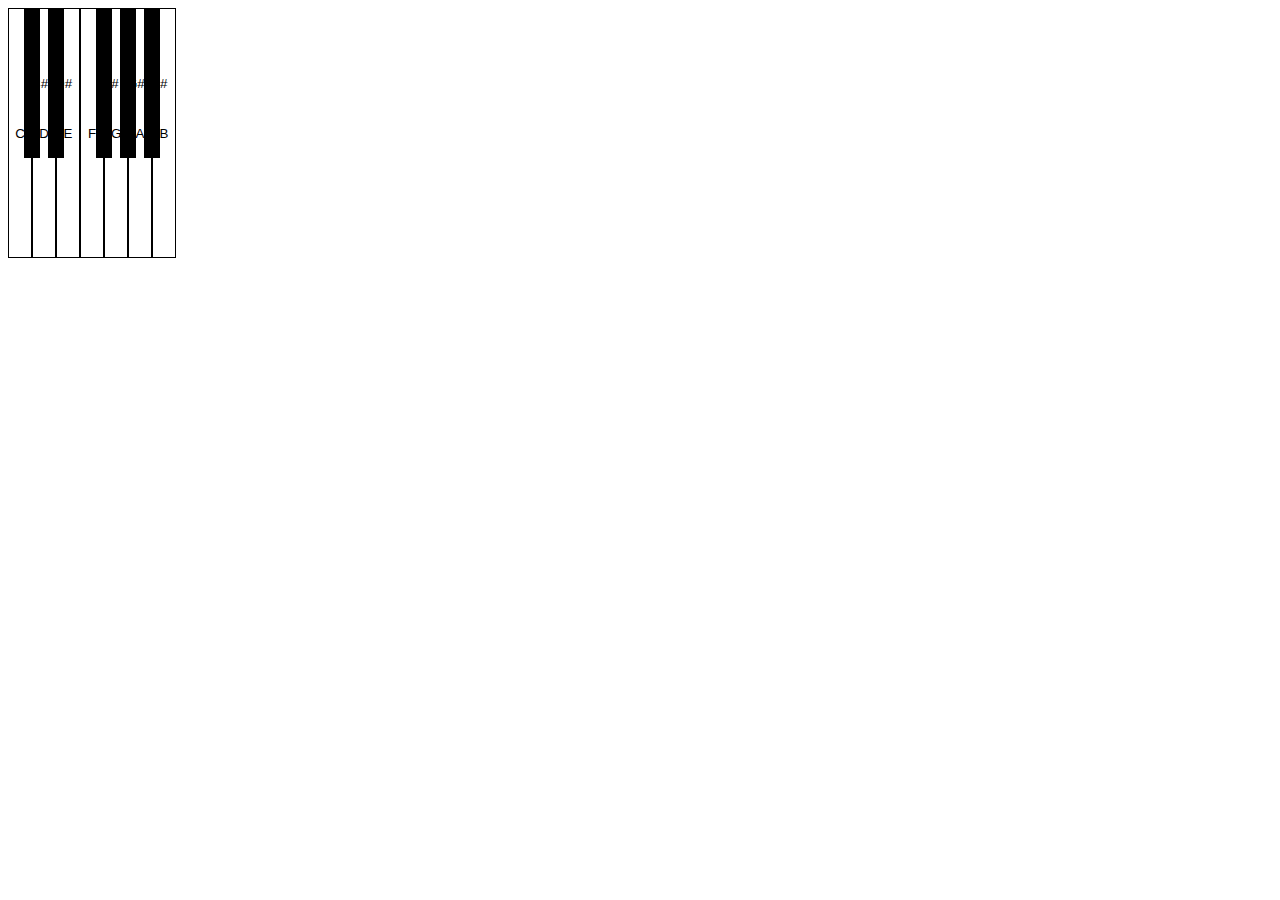
==== complete/index.html @ 7f5a0fed "WIP final app" ====
<!DOCTYPE html>
<html>
	<head>
		<meta charset="utf-8" />
		<title>Synthesising Sounds</title>
		<link rel="stylesheet" href="index.css" />
	</head>
	<body>
		<section class="keyboard">
		</section>

		<template id="key-template">
			<button class="keyboard__key" data-frequency="">
			</button>
		</template>

		<script src="namespace.js"></script>
		<script src="keyboard.js"></script>
		<script src="index.js"></script>
	</body>
</html>
---- complete/index.css ----
.keyboard {
    position: relative;
}

.keyboard__key {
    width: 24px;
    height: 250px;
    background: white;
    border: 1px solid black;
}

.keyboard__key--sharp {
    height: 150px;
    width: 16px;
    margin-left: -8px;
    position: absolute;
    background: black;
}
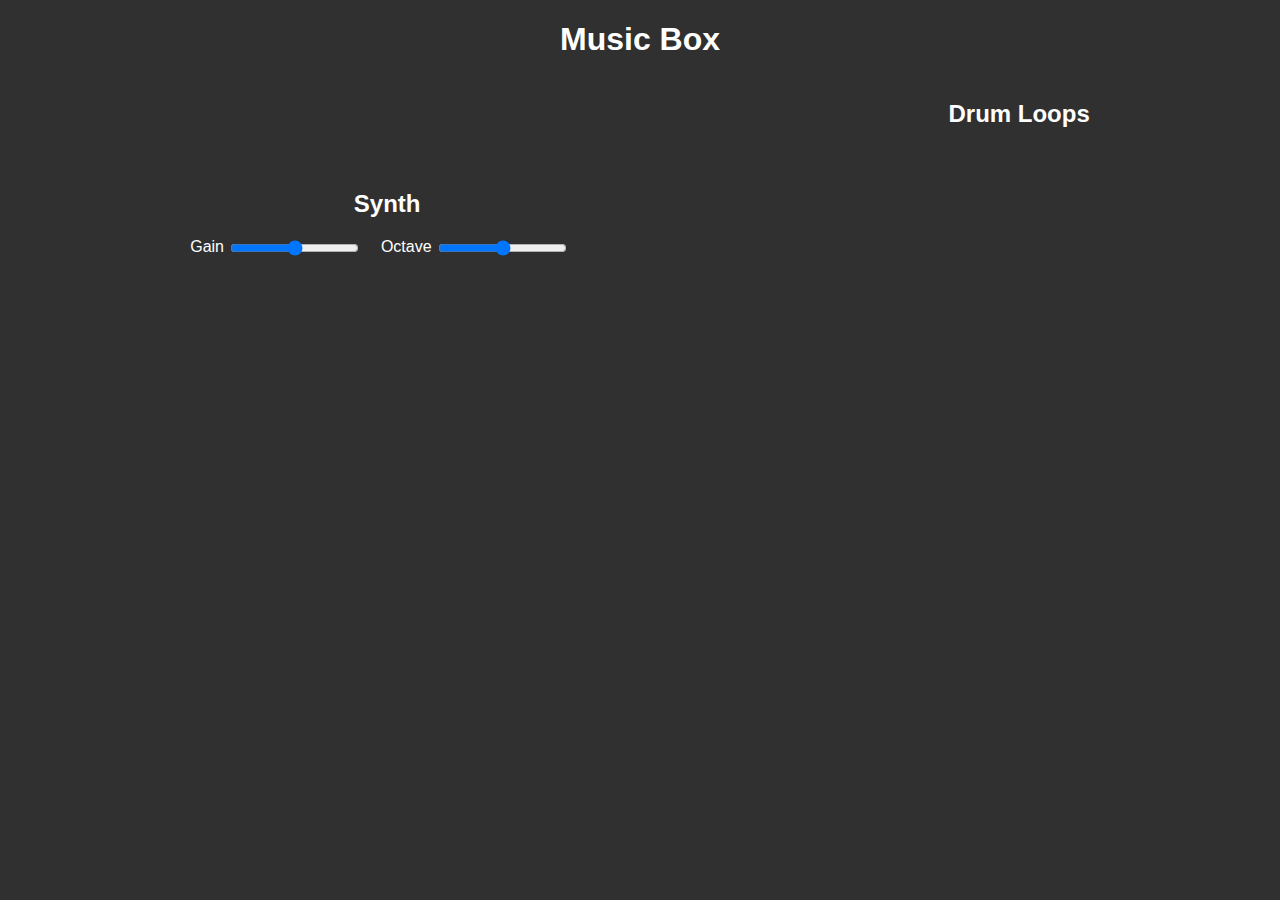
==== commit fe60d510: "UI improvements" ====
--- a/complete/index.html
+++ b/complete/index.html
@@ -2,20 +2,50 @@
 <html>
 	<head>
 		<meta charset="utf-8" />
-		<title>Synthesising Sounds</title>
+		<title>Final App</title>
 		<link rel="stylesheet" href="index.css" />
 	</head>
-	<body>
-		<section class="keyboard">
-		</section>
+	<body role="main" class="app">
+		<h1 class="title">Music Box</h1>
+
+		<div class="instruments">
+			<section class="keyboard">
+				<h2 class="title">Synth</h2>
+				<div class="keyboard__keys">
+				</div>
+
+				<label class="keyboard__control">
+					Gain
+					<input type="range" class="keyboard__control-input keyboard__control-input--gain" />
+				</label>
+
+				<label class="keyboard__control">
+					Octave
+					<input type="range" class="keyboard__control-input keyboard__control-input--octave" min="0" max="8" step="1" />
+				</label>
+			</section>
+
+			<section class="drums">
+				<h2 class="title">Drum Loops</h2>
+
+				<div class="drums__samples">
+				</div>
+			</section>
+		</div>
 
 		<template id="key-template">
-			<button class="keyboard__key" data-frequency="">
+			<button class="keyboard__key">
+			</button>
+		</template>
+
+		<template id="drum-loop-template">
+			<button class="drums__loop">
 			</button>
 		</template>
 
 		<script src="namespace.js"></script>
 		<script src="keyboard.js"></script>
+		<script src="drums.js"></script>
 		<script src="index.js"></script>
 	</body>
 </html>--- a/complete/index.css
+++ b/complete/index.css
@@ -1,9 +1,37 @@
+button:hover {
+    cursor: pointer;
+}
+
+.app {
+    background: #303030;
+    color: white;
+    font-family: sans-serif;
+}
+
+.title {
+    text-align: center;
+}
+
+.instruments {
+    display: flex;
+    flex-direction: column;
+    align-items: center;
+    justify-content: space-around;
+}
+
+@media (min-width: 780px) {
+    .instruments {
+        flex-direction: row;
+    }
+}
+
 .keyboard {
     position: relative;
+    max-width: 495px;
 }
 
 .keyboard__key {
-    width: 24px;
+    width: 14.285%;
     height: 250px;
     background: white;
     border: 1px solid black;
@@ -11,8 +39,29 @@
 
 .keyboard__key--sharp {
     height: 150px;
-    width: 16px;
-    margin-left: -8px;
+    width: 8%;
+    margin-left: -4%;
     position: absolute;
     background: black;
+    color: white;
+}
+
+.keyboard__control {
+    margin-right: 15px;
+}
+
+.keyboard__control-input {
+    vertical-align: middle;
+}
+
+.drums__samples {
+    display: flex;
+    flex-wrap: wrap;
+    height: 200px;
+}
+
+.drums__loop {
+    width: 50%;
+    background: white;
+    border: 1px solid black;
 }